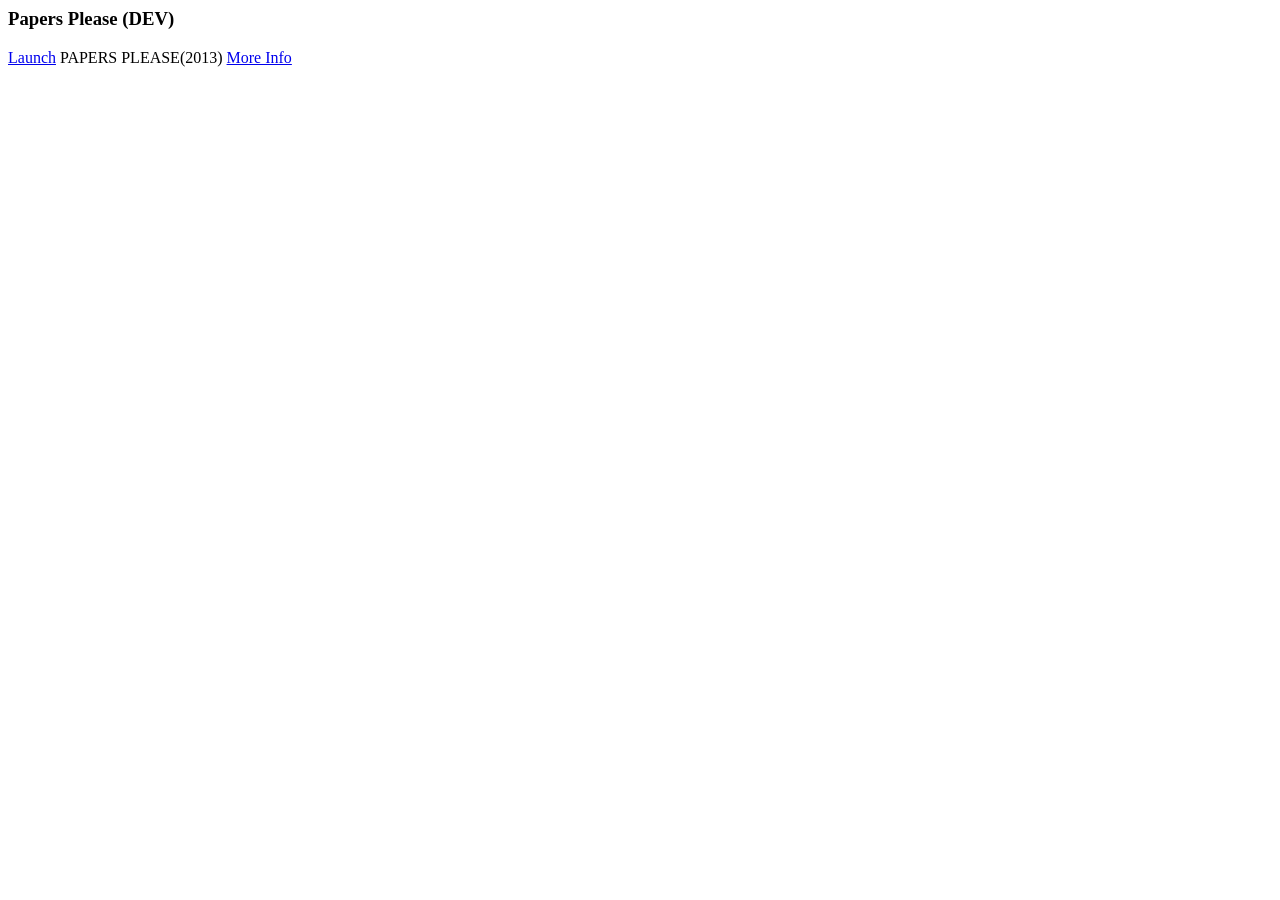
==== index.html @ 92c378cb "Scale the emulator canvas to the viewport and configure ddraw to fill the desktop Fix the page so th" ====
<html>
<body>
<h3>Papers Please (DEV)</h3>
<a href="exe.html?resolution=800x430&bpp=32&app=Beta&p=PapersPlease.exe">Launch</a> PAPERS PLEASE(2013) <a href="https://papersplease.fandom.com/wiki/Papers_Please_Wiki">More Info</a>
</body>
</html>
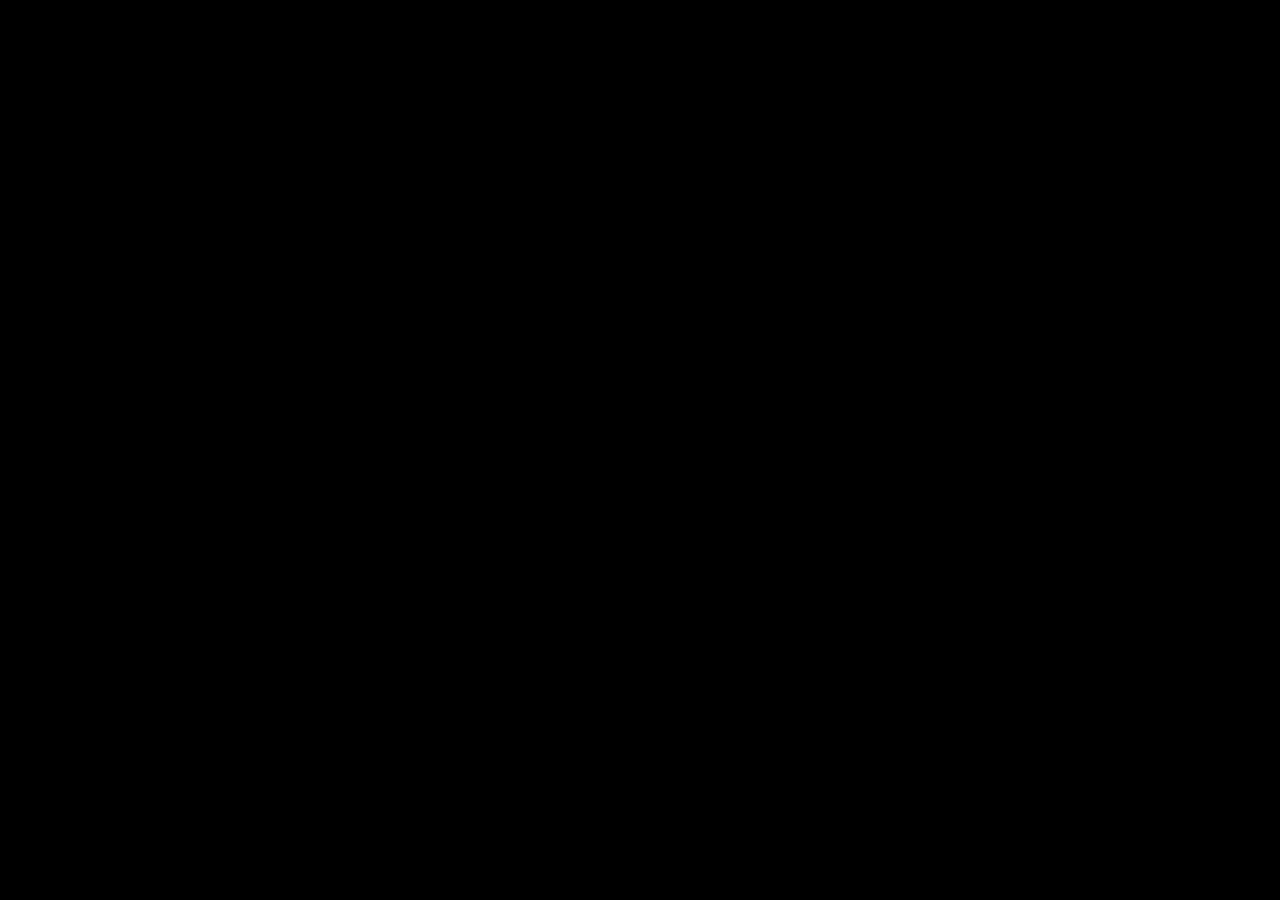
==== commit 67132b1d: "final patching" ====
--- a/index.html
+++ b/index.html
@@ -1,6 +1,13 @@
-<html>
-<body>
-<h3>Papers Please (DEV)</h3>
-<a href="exe.html?resolution=800x430&bpp=32&app=Beta&p=PapersPlease.exe">Launch</a> PAPERS PLEASE(2013) <a href="https://papersplease.fandom.com/wiki/Papers_Please_Wiki">More Info</a>
+<!doctype html>
+<html lang="en">
+<head>
+  <meta charset="utf-8">
+  <meta name="viewport" content="width=device-width, initial-scale=1">
+  <title>Papers Please</title>
+  <meta http-equiv="refresh" content="0; url=exe.html?app=Beta&amp;p=PapersPlease.exe">
+  <script>location.replace("exe.html?app=Beta&p=PapersPlease.exe");</script>
+</head>
+<body style="margin:0;background:#000;">
+  <a href="exe.html?app=Beta&amp;p=PapersPlease.exe" style="color:#555;font-family:Arial,Helvetica,sans-serif;">Open Papers Please</a>
 </body>
-</html>+</html>
